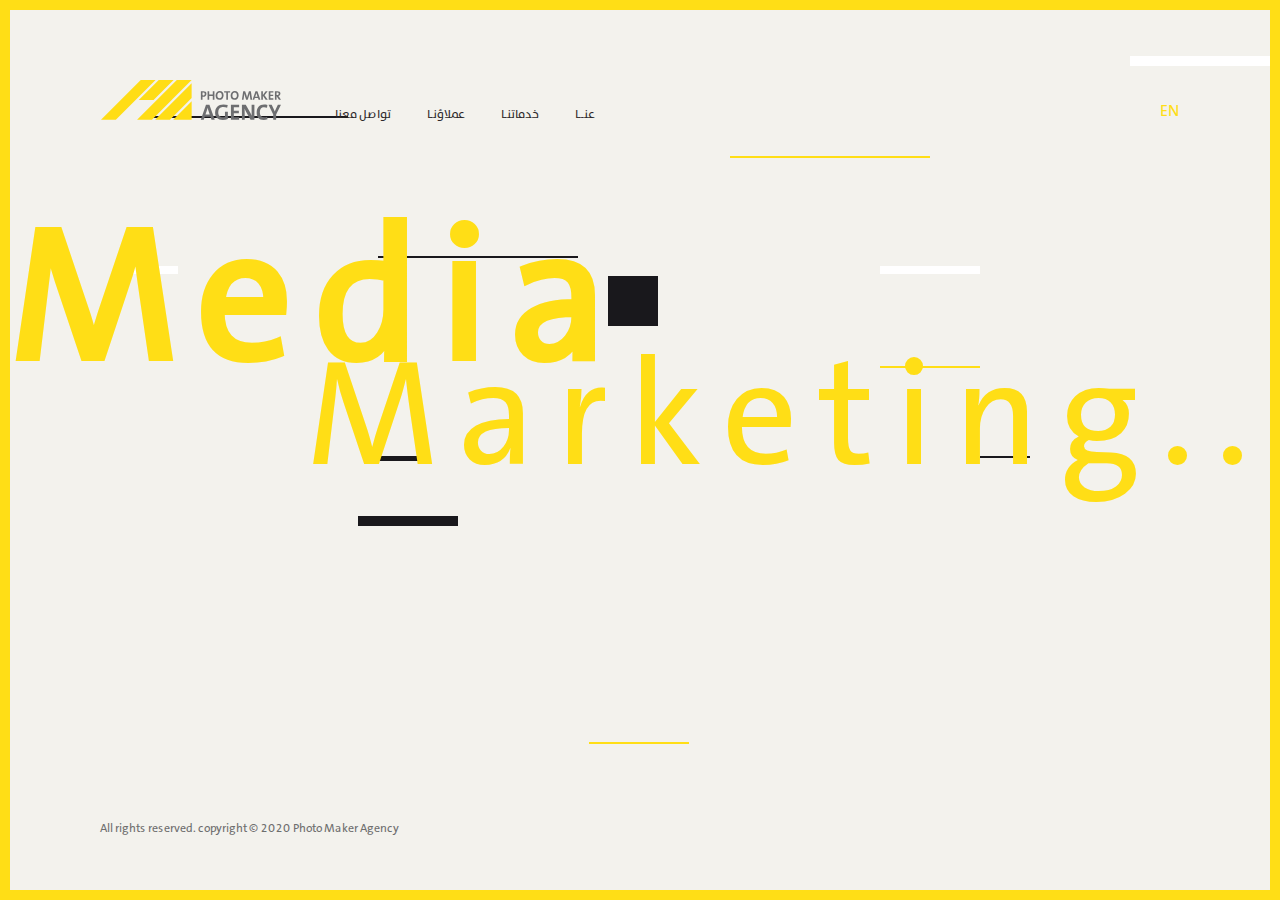
==== arabic/arabic-index.html @ 1e363c3e "final touchs" ====
<!DOCTYPE html>
<html lang="ar">
<head>
  <meta charset="UTF-8">
  <meta name="viewport" content="width=device-width, initial-scale=1.0">
  <link rel="stylesheet" href="../css/animate.mini.css">
  <link rel="stylesheet" href="../css/bootstrap.min.css">
  <link rel="stylesheet" href="../css/arabic-style.css">
  <title>Welcome</title>
</head>
<body>

  <!-- Start Main structior -->
  <div class="container">
    <div class="navbar-section">
      <nav class="navbar navbar-expand-lg navbar-light">
        <a class="navbar-brand" href="../index.html">
          <img src="../assets/Logo_1.svg" style="width: 60%;">
        </a>
        <button class="navbar-toggler" type="button" data-toggle="collapse" data-target="#navbarNav" aria-controls="navbarNav" aria-expanded="false" aria-label="Toggle navigation">
          <span class="navbar-toggler-icon"></span>
        </button>
        <div class="collapse navbar-collapse" id="navbarNav">
          <ul class="navbar-nav">
            <li class="nav-item" data-section=".connect">
              <a class="nav-link">تواصل معنا</a>
            </li>
            <li class="nav-item" data-section=".customers">
              <a class="nav-link">عملاؤنـا</a>
            </li>
            <li class="nav-item" data-section=".services">
              <a class="nav-link">خدماتنـا</a>
            </li>
            <li class="nav-item" data-section=".about">
              <a class="nav-link">عنــا</a>
            </li>
          </ul>
        </div>
      </nav>
    </div>
  </div>
  <div class="lang-div">
    <a href="../english/english-index.html">EN</a>
  </div>
<!-- End Main Section -->

<!-- Start Intro -->
  <section class="intro">
    <div class="hrs">
      <hr class="white" style="width: 200px; height: 10px; top: 40px; right: -50px;">
      <hr class="yallow" style="width: 200px; height: 2px; top: 140px; right: 350px;">
      <hr class="black spicial" style="width: 50px; height: 50px; top: 260px; left: 480px; animation:none">
      <hr class="black" style="width: 200px; height: 2px; top: 240px; left: 250px;">
      <hr class="white" style="width: 100px; height: 8px; top: 250px; right: 300px;">
      <hr class="white" style="width: 100px; height: 8px; top: 250px; left: -50px;">
      <hr class="yallow" style="width: 100px; height: 2px; top: 350px; right: 300px;">
      <hr class="yallow" style="width: 100px; height: 2px; bottom: 50px; left: 40%;">
      <hr class="black" style="width: 200px; height: 2px; top: 240px; left: 250px;">
      <hr class="black" style="width: 50px; height: 5px; top: 440px; left: 250px;">
      <hr class="black" style="width: 100px; height: 10px; top: 500px; left: 20%;">
      <hr class="black" style="width: 50px; height: 2px; top: 440px; right: 250px;">
      <hr class="black" style="width: 200px; height: 2px; top: 100px; left: 20px;">
    </div>
      <h1 class="media">Media</h1>
      <h1 class="marketing">Marketing..</h1>
  </section>

<!-- Start About Section -->
<div class="sections">
  <section class="about none">
    <div class="hrs">
      <hr class="white" style="width: 200px; height: 10px; top: 40px; right: -50px;">
      <hr class="black" style="width: 200px; height: 2px; top: 160px; right: 350px;">
      <hr class="yallow" style="width: 200px; height: 2px; top: 210px; left: 50px;">
    </div>
      <div class="row">
        <div class="content-about">
          <p>
            رواد في صناعة العمل الفني الابداعي لنحقق الإبتكار بجودة و احترافية
            <br><br>
            نعمل في "صناعة الصور" بفرق متخصصة و ننطلق من صناعة الفكرة الابداعية إلي تحقيق رغبة العميل بكافة الوسائل و التقنيات الحديثة .
          </p>
        </div>
        <div class="header">
          <div class="hrs">
            <hr class="white" style="width: 100px; height: 8px; top: 250px; right: 300px;">
            <hr class="white" style="width: 100px; height: 8px; top: 250px; left: -50px;">
            <hr class="black" style="width: 100px; height: 2px; top: 350px; right: 500px;">
          </div>
          <h1>.عنـــــا</h1>
        </div>
    </div>
  </section>

<!-- Start Services Section -->
  <section class="services none">
    <div class="hrs">
      <hr class="white" style="width: 200px; height: 10px; top: 40px; left: -50px;">
      <hr class="yallow" style="width: 150px; height: 2px; top: 240px; left: 350px;">
      <hr class="white" style="width: 100px; height: 8px; top: 250px; left: 300px;">
    </div>
    <div class="row">
      <div class="content-services">
      <div class="services-list">
        <ul>
          <li>
            <h2>استراتيجية الإتصال</h2>
            <p> نصنع للألمد الطويل ركائز الإتصال لخدمة السمعة وصنع الصورة الذهنية </p>
            </li>
            <li>
              <h2>صناعة الهوية المؤسسية</h2>
              <p>نصنع ضوء المؤسسات والمنظامت ونسلطه
                علي الجمهور لبناء الإنتشار والوعي</p>
              </li>
              <li>
                <h2>الإنتاج المرئي والمسموع</h2>
                <p>نصنع الصورة الناطقة التي تعبر عن
                  الأهداف والمنجزات والطموحات</p>
                </li>
          <li>
            <h2>العلاقات العامة</h2>
            <p>نصنع من الإتصال والإعلام جسراً يعبر من
              خلاله التأثير والتغير</p>
            </li>
            <li>
              <h2>التسويق</h2>
              <p>نصنع للقيم قصة تسمعها وتشاهدها الجماهير
                وترويها من جديد</p>
              </li>
            </ul>
          </div>
        </div>
        <div class="header">
          <div class="hrs" style="width: 100%;">
            <hr class="white" style="width: 200px; height: 10px; top: 40px; right: -50px;">
            <hr class="yallow" style="width: 150px; height: 2px; top: 240px; right: 350px;">
            <hr class="white" style="width: 100px; height: 8px; top: 250px; right: 300px;">
            <hr class="black" style="width: 200px; height: 2px; top: 100px; left: 20px;">
            <hr class="black" style="width: 100px; height: 5px; top: 300px; left: 250px;">
            <hr class="yallow spicial" style="width: 40px; height: 40px; top: 220px; left: 30px; animation: rec 20s infinite linear;">
          </div>
          <h1>خدماتنا</h1>
        </div>
      </div>
      </section>

<!-- Start Services Section -->
<section class="customers none">
  <div class="hrs">
    <hr class="white" style="width: 200px; height: 10px; top: 40px; right: -50px;">
    <hr class="yallow" style="width: 150px; height: 2px; top: 240px; right: 350px;">
    <hr class="white" style="width: 100px; height: 8px; top: 250px; right: 300px;">
  </div>

  <div class="row">
  <div class="content-customers">
    <div class="hrs">
      <hr class="white" style="width: 200px; height: 10px; top: 40px; right: -50px;">
      <hr class="yallow" style="width: 150px; height: 2px; top: 240px; right: 350px;">
      <hr class="yallow" style="width: 150px; height: 2px; top: 50px; right: 250px;">
      <hr class="yallow" style="width: 150px; height: 2px; top: 100px; right: 50px;">
      <hr class="white" style="width: 100px; height: 8px; top: 280px; right: 300px;">
      <hr class="black" style="width: 200px; height: 2px; top: 150px; left: 200px;">
    </div>
    <div class="customers-list">
      <ul>
        <li>
          <div> <img src="../assets/logo1.svg"> </div>
        </li>
        <li>
          <div> <img src="../assets/logo2.svg"> </div>
        </li>
        <li>
          <div> <img src="../assets/logo3.svg"> </div>
        </li>
        <li>
          <div> <img src="../assets/logo4.svg"> </div>
        </li>
        <li>
          <div> <img src="../assets/logo5.svg"> </div>
        </li>
        <li>
          <div> <img src="../assets/logo6.svg"> </div>
        </li>
        <li>
          <div> <img src="../assets/logo7.svg"> </div>
        </li>
        <li>
          <div> <img src="../assets/logo8.svg"> </div>
        </li>
      </ul>
    </div>
  </div>
  <div class="header">
    <div class="hrs">
      <hr class="white" style="width: 200px; height: 10px; top: 40px; right: -50px;">
      <hr class="yallow" style="width: 150px; height: 2px; top: 240px; right: 350px;">
      <hr class="white" style="width: 100px; height: 8px; top: 250px; right: 300px;">
      <hr class="black" style="width: 200px; height: 2px; top: 100px; left: 20px;">
    </div>
    <h1>.عملاؤنـا</h1>
  </div>
</div>
</section>


<!-- Start Services Section -->
<section class="connect none">
  <div class="hrs">
    <hr class="white" style="width: 200px; height: 10px; top: 40px; left: -50px;">
    <hr class="yallow" style="width: 200px; height: 2px; top: 140px; right: 350px;">
    <hr class="white" style="width: 200px; height: 2px; top: 240px; right: 350px;">
    <hr class="yallow" style="width: 200px; height: 2px; top: 140px; right: 350px;">
    <hr class="black" style="width: 100px; height: 10px; bottom: 100px; left: 350px;">
  </div>
  <div class="row">
    <div class="content-connect">
      <form action="POST">
        <p class="tel">المملكة العربية السعودية الرياض حي الملز شارع بن زيدون هاتف 00966112970773</p>
          <input type="text" name="name" placeholder="الأسم/الشركة">
          <input type="email" name="email" placeholder="البريد الألكتروني">
          <input type="tel" name="contact-number" placeholder="رقم التواصل">
          <input type="text" name="subject" placeholder="عنوان الرسالة">
          <textarea name="message" id="message" cols="50" rows="3" placeholder="محتوي الرسالة"></textarea>
          <input type="submit" value="إرسال" name="send" class="send-btn">
      </form>
    </div>
    <div class="header">
      <div class="hrs">
        <hr class="white" style="width: 200px; height: 2px; top: 240px; left: 250px;">
        <hr class="yallow spicial" style="width: 40px; height: 40px; top: 180px; left: 10px; animation: rec 20s infinite linear;">
        <hr class="white" style="width: 100px; height: 8px; top: 250px; right: 300px;">
        <hr class="yallow" style="width: 200px; height: 2px; top: 100px; left: 20px;">
      </div>
      <h1>تواصـل <span>معنا</span></h1>
    </div>
  </div>
</section>
</div>
<div class="footer">
  <div class="container">
    <div class="row">
      <div class="col">
        <p> All rights reserved. copyright &copy; 2020 Photo Maker Agency</p>
      </div>
      <div class="col links none">
        <ul>
          <li><a href="#">بيهانس</a></li>
          <li><a href="#">انستقرام</a></li>
          <li><a href="#">اليوتيوب</a></li>
          <li><a href="#">تويتر</a></li>
          <li><a href="#">لينكدان</a></li>
        </ul>
      </div>
    </div>
  </div>
</div>

<!-- Scripting Files -->
  <script src="../js/jquery-3.4.1.slim.min.js"></script>
  <script src="../js/bootstrap.min.js"></script>
  <script src="../js/custom.js"></script>
</body>
</html>
---- css/arabic-style.css ----
/* Variables */
@font-face {
  font-family: "bahij";
  src: url(../fonts/Bahij_TheSansArabic-Plain.ttf);
  font-style: normal;
  font-weight: 100;
}
* {
  margin: 0;
  padding: 0;
  box-sizing: border-box;
  font-family: "bahij";
}

body {
  background-color: #f3f2ed;
  border: 10px solid #ffde16;
  min-height: 100vh;
  overflow: hidden;
}

.hrs {
  position: absolute;
  top: 0;
  right: 0;
  width: 90%;
  height: 90%;
  overflow: hidden;
  z-index: -1;
}
.hrs hr {
  animation: hrs 10s infinite linear;
}
.hrs hr.white {
  position: absolute;
  border: 0;
  background-color: #fff;
}
.hrs hr.black {
  position: absolute;
  border: 0;
  background-color: #19181c;
}
.hrs hr.yallow {
  position: absolute;
  border: 0;
  background-color: #ffde16;
}

@keyframes hrs {
  0% {
    transform: translate(-50px);
  }
  50% {
    transform: translate(50px);
  }
  100% {
    transform: translate(-50px);
  }
}
@keyframes text-ar {
  0% {
    transform: translate(1000px);
  }
}
@keyframes text-en {
  0% {
    transform: translate(-1000px);
  }
}
.center-text {
  color: #19181c;
  font-family: "bahij";
  text-align: center;
  margin-top: 10%;
}
.center-text .logo {
  overflow: visible;
}
.center-text .logo img {
  width: 10%;
  margin-bottom: -50px;
  z-index: 3;
}
.center-text h1 {
  font-size: 200px;
  font-weight: bold;
  letter-spacing: 8px;
  display: block;
  cursor: context-menu;
}
.center-text h1.ar {
  color: #ffde16;
  margin-bottom: -100px;
  animation: text-ar 2s ease-in-out;
}
.center-text h1.en {
  color: #fff;
  position: relative;
  z-index: -1;
  animation: text-en 2s ease-in-out;
}

.lang {
  list-style: none;
  text-align: center;
  margin: 5px auto;
  padding: 0;
  font-size: 12px;
}
.lang li a {
  color: #19181c;
  font-weight: normal;
  text-decoration: none;
}
.lang li a:hover {
  color: #ffde16;
}

@media (max-width: 786px) {
  .center-text {
    margin-top: 50%;
  }
  .center-text h1 {
    font-size: 85px;
    letter-spacing: 2px;
    margin-right: 0px;
  }
  .center-text h1.ar {
    margin-bottom: -50px;
  }
  .center-text .logo img {
    width: 30%;
    margin-bottom: 20px;
  }
}
.navbar-section {
  margin-top: 50px;
}
.navbar-section nav ul {
  font-size: 12px;
  margin-right: 100px;
  margin-top: 30px;
  flex-direction: column-reverse;
}
.navbar-section nav ul li {
  cursor: pointer;
  margin: auto 10px;
}
.navbar-section nav ul li a {
  color: #2b2728 !important;
}
.navbar-section nav ul li a.use-connect {
  color: #ffde16 !important;
}
.navbar-section nav ul li.active a {
  color: #19181c;
  font-weight: bold !important;
}

.lang-div {
  position: absolute;
  top: 100px;
  right: 100px;
}
.lang-div a {
  color: #ffde16;
}

@media (max-width: 786px) {
  .navbar-section {
    margin-top: 20px;
  }
  .navbar-section .navbar-brand {
    width: 50%;
  }

  .lang-div {
    top: 50px;
    left: 45%;
  }
}
.intro {
  width: 100%;
  height: 100%;
  color: #ffde16;
  z-index: -1;
}
.intro h1 {
  display: block;
  letter-spacing: 20px;
  position: relative;
}
.intro h1.media {
  font-size: 190px;
  margin-top: 50px;
  font-weight: 700;
  animation: from-top 1.5s linear;
}
.intro h1.marketing {
  float: right;
  font-size: 150px;
  margin-top: -95px;
  font-weight: lighter;
  animation: from-left 1.5s linear;
}

@media (max-width: 786px) {
  .intro .spicial {
    width: 30px !important;
    height: 30px !important;
    left: 150px !important;
    top: 180px !important;
  }
  .intro h1 {
    letter-spacing: 5px;
  }
  .intro h1.media {
    font-size: 50px;
    margin-top: 100px;
  }
  .intro h1.marketing {
    font-size: 50px;
    margin-top: -20px;
  }
}
@keyframes from-top {
  from {
    top: -500px;
  }
  to {
    top: 0;
  }
}
@keyframes from-left {
  from {
    right: -500px;
  }
  to {
    right: 0;
  }
}
.none {
  display: none;
}

.sections {
  height: 100%;
}
.sections .about {
  width: 100%;
  height: 100%;
  position: relative;
}
.sections .about .header {
  position: relative;
  width: 50%;
}
.sections .about .header h1 {
  text-align: right !important;
  margin-top: 50px;
  margin-right: 150px;
  font-size: 250px;
  color: #ffde16;
  font-weight: bold;
}
.sections .about .header h1 span {
  display: block;
  width: fit-content;
  margin-left: 300px;
  margin-top: -50px;
  font-weight: 100;
  color: #19181c;
}
.sections .about .content-about {
  position: relative;
  width: 50%;
}
.sections .about .content-about p {
  width: 300px;
  text-align: right;
  right: 50px;
  bottom: 0;
  position: absolute;
  font-size: 14px;
  color: #6e6e6e;
}

@media (max-width: 786px) {
  .about {
    height: auto;
  }
  .about .row {
    flex-direction: column-reverse;
    margin-right: 0 !important;
  }
  .about .header {
    width: 100% !important;
    display: block !important;
  }
  .about .header h1 {
    font-size: 100px !important;
    margin-right: 20px !important;
  }
  .about .content-about {
    width: 100% !important;
    display: block !important;
  }
  .about .content-about p {
    position: unset !important;
    width: 80% !important;
    top: 0;
    right: 0;
    margin: 0px auto;
  }
}
.services {
  height: 100%;
  width: 100%;
  position: relative;
}
.services .header {
  width: 52%;
  height: 100%;
  position: relative;
  display: inline-block;
}
.services .header h1 {
  margin-top: 100px;
  font-size: 230px;
  color: #ffde16;
  font-weight: bold;
  text-align: right;
}
.services .header h1 span {
  font-size: 170px;
  font-weight: 100;
  display: block;
  width: fit-content;
  color: #19181c;
  margin-left: 70px;
  position: relative;
  bottom: 50px;
}
.services .content-services {
  width: 48%;
  display: inline-block;
  height: 100%;
}
.services .content-services .services-list {
  margin: 30px;
}
.services .content-services .services-list ul {
  display: grid;
  justify-items: end;
  margin-right: 30px;
}
.services .content-services .services-list ul li {
  cursor: context-menu;
  margin: 5px 0;
  text-align: right;
}
.services .content-services .services-list ul li h2 {
  font-size: 14px;
  color: #2b2728;
}
.services .content-services .services-list ul li p {
  width: 250px;
  text-align: right;
  font-size: 11px;
  color: #8b8b8b;
}
.services .content-services .services-list ul li:hover h2 {
  color: black;
  font-weight: bold;
}

@media (max-width: 786px) {
  body {
    overflow: visible;
    height: auto;
    min-height: 100vh;
  }

  .services {
    height: auto;
    overflow: unset;
    max-width: 100%;
  }
  .services .row {
    flex-direction: column-reverse;
    margin: 0;
  }
  .services .header {
    width: 100%;
    display: block;
  }
  .services .header h1 {
    text-align: center;
    margin-top: 50px;
    font-size: 65px;
  }
  .services .header h1 span {
    font-size: 50px;
    bottom: 10px;
  }
  .services .content-services {
    width: 100%;
    display: block;
  }
  .services .content-services .services-list {
    margin: 0;
  }
}
.customers {
  height: 100%;
  width: 100%;
  position: relative;
}
.customers .header {
  width: 52%;
  height: 100%;
  position: absolute;
  right: -20px;
  display: inline-block;
}
.customers .header h1 {
  margin-top: 80px;
  font-size: 200px;
  color: #ffde16;
  font-weight: bold;
  text-align: left;
}
.customers .content-customers {
  width: 55%;
  display: inline-block;
}
.customers .content-customers .customers-list {
  height: 100%;
  margin: 30px;
  margin-left: 100px;
  display: grid;
  justify-items: end;
}
.customers .content-customers .customers-list ul {
  width: 50%;
}
.customers .content-customers .customers-list ul li {
  width: 49%;
  display: inline-block;
}
.customers .content-customers .customers-list ul li div {
  width: 60px;
  height: 60px;
  margin: 15px;
}
.customers .content-customers .customers-list ul li div img {
  max-width: 100%;
}

@media (min-width: 992px) {
  .navbar-expand-lg .navbar-nav {
    position: relative;
    left: -100px;
  }
}
@media (max-width: 786px) {
  .customers {
    height: auto;
    overflow: unset;
  }
  .customers .row {
    flex-direction: column-reverse;
    margin: 0;
  }
  .customers .header {
    width: 100%;
    display: block;
    position: unset;
  }
  .customers .header h1 {
    margin-top: 20px;
    font-size: 85px;
  }
  .customers .header h1 span {
    font-size: 50px;
    bottom: 10px;
    margin-left: 50px;
  }
  .customers .content-customers {
    width: 100%;
    display: block;
    position: relative;
  }
  .customers .content-customers .customers-list {
    margin-left: 0 !important;
  }
  .customers .content-customers ul {
    width: 100% !important;
  }
  .customers .content-customers ul li div {
    width: 20px;
  }
}
.connect {
  height: 100%;
  position: relative;
}
.connect .header {
  width: 50%;
  display: inline-block;
  position: relative;
  left: -20px;
}
.connect .header h1 {
  margin-top: 20px;
  font-size: 180px;
  color: #ffde16;
  font-weight: bolder;
  text-align: right;
}
.connect .header h1 span {
  font-size: 120px;
  font-weight: 100;
  display: block;
  color: #fff;
  position: relative;
  float: right;
  margin-right: 20px;
}
.connect .content-connect {
  width: 49%;
  display: inline-block;
}
.connect .content-connect form {
  margin-right: 50px;
  text-align: right;
  display: grid;
  justify-items: end;
}
.connect .content-connect form p.tel {
  font-size: 11px;
  margin: 25px 0;
  width: 250px;
  color: #9a9a9a;
  text-align: right;
}
.connect .content-connect form input, .connect .content-connect form textarea {
  text-align: right;
  display: block;
  width: 80%;
  border: 0;
  background-color: transparent;
  border-bottom: 1px solid #e6e6e6;
  border-radius: 2px;
  margin: 8px 0;
  font-size: 15px;
  color: #fff;
  padding: 5px 5px 0 0;
  letter-spacing: 1px;
}
.connect .content-connect form input::placeholder, .connect .content-connect form textarea::placeholder {
  font-size: 12px;
  color: #a1a1a1;
}
.connect .content-connect form .send-btn {
  display: block;
  width: auto;
  height: auto;
  color: #ffde16;
  float: right;
  font-size: 15px;
  letter-spacing: 2px;
  border: 0;
  transform: rotate(90deg);
  margin: 20px;
  margin-right: -20px;
}

@media (max-width: 786px) {
  .connect .row {
    flex-direction: column-reverse;
    margin: 0;
  }
  .connect .header {
    width: 100%;
    display: block;
    left: 0;
  }
  .connect .header hr.spicial {
    top: 50px !important;
    width: 30px !important;
    height: 30px !important;
    left: 60px !important;
  }
  .connect .header h1 {
    font-size: 75px;
  }
  .connect .header h1 span {
    font-size: 70px;
  }
  .connect .content-connect {
    width: 100%;
    display: block;
  }
}
ul {
  list-style: none;
}

.row {
  margin: 0 !important;
}

.active {
  color: #19181c;
}

.footer {
  position: absolute;
  bottom: 0;
  left: 0;
  padding: 20px 0;
  width: 100%;
  height: 100px;
}
.footer p {
  font-size: 12px;
  color: #6e6e6e;
  margin-bottom: 0;
}
.footer .links {
  position: relative;
  bottom: 10px;
}
.footer .links ul {
  margin: 0;
}
.footer .links ul li {
  display: inline-block;
  margin: 0 5px;
}
.footer .links ul li a {
  font-size: 12px;
  color: #6e6e6e;
}

/*# sourceMappingURL=arabic-style.css.map */
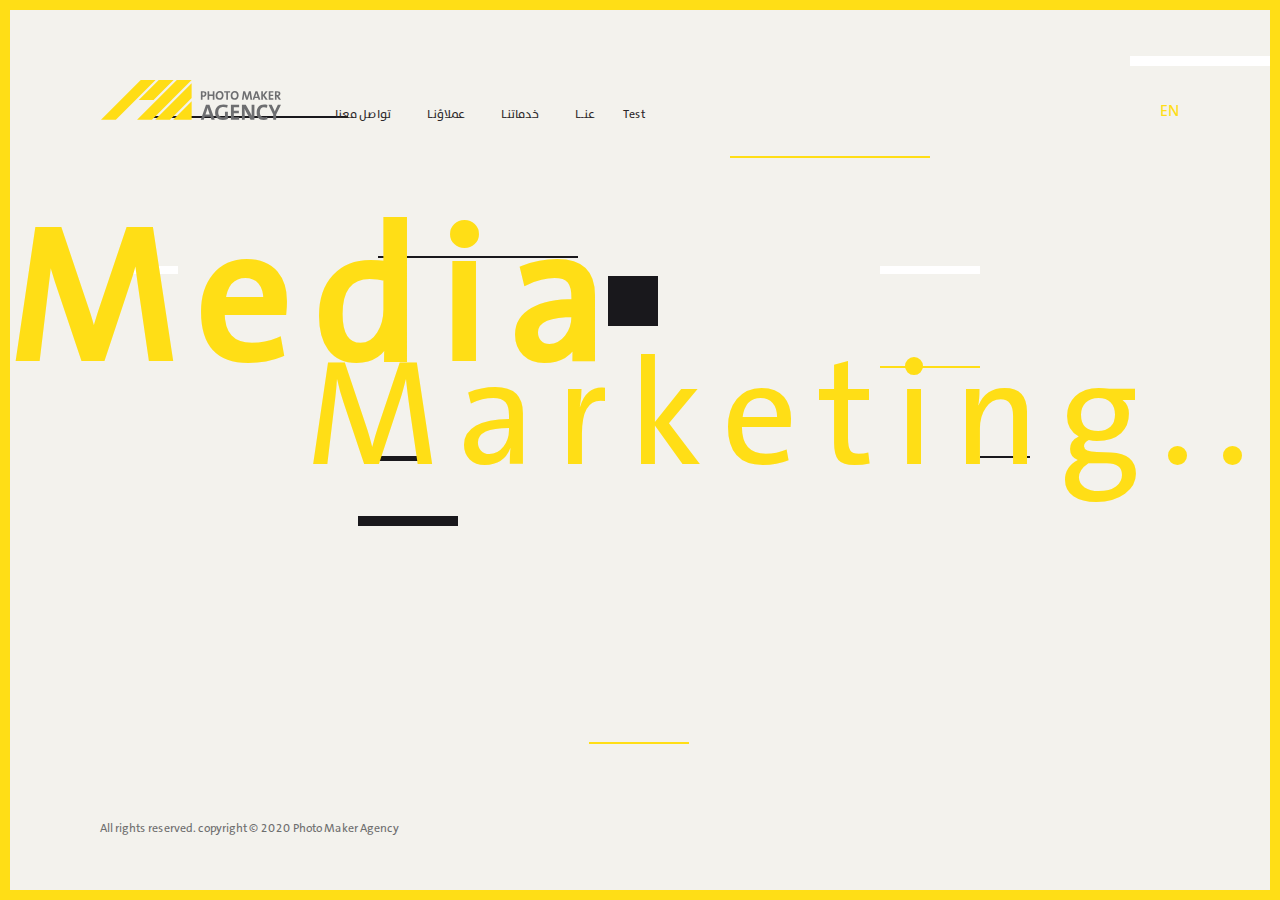
==== commit f943db09: "add test btn" ====
--- a/arabic/arabic-index.html
+++ b/arabic/arabic-index.html
@@ -1,5 +1,6 @@
 <!DOCTYPE html>
 <html lang="ar">
+
 <head>
   <meta charset="UTF-8">
   <meta name="viewport" content="width=device-width, initial-scale=1.0">
@@ -7,7 +8,20 @@
   <link rel="stylesheet" href="../css/bootstrap.min.css">
   <link rel="stylesheet" href="../css/arabic-style.css">
   <title>Welcome</title>
+
+  <!-- Global site tag (gtag.js) - Google Analytics -->
+  <script async src="https://www.googletagmanager.com/gtag/js?id=UA-176154022-1"></script>
+  <script>
+    window.dataLayer = window.dataLayer || [];
+    function gtag() { dataLayer.push(arguments); }
+    gtag('js', new Date());
+
+    gtag('config', 'UA-176154022-1');
+  </script>
+
+
 </head>
+
 <body>
 
   <!-- Start Main structior -->
@@ -17,7 +31,8 @@
         <a class="navbar-brand" href="../index.html">
           <img src="../assets/Logo_1.svg" style="width: 60%;">
         </a>
-        <button class="navbar-toggler" type="button" data-toggle="collapse" data-target="#navbarNav" aria-controls="navbarNav" aria-expanded="false" aria-label="Toggle navigation">
+        <button class="navbar-toggler" type="button" data-toggle="collapse" data-target="#navbarNav"
+          aria-controls="navbarNav" aria-expanded="false" aria-label="Toggle navigation">
           <span class="navbar-toggler-icon"></span>
         </button>
         <div class="collapse navbar-collapse" id="navbarNav">
@@ -34,6 +49,9 @@
             <li class="nav-item" data-section=".about">
               <a class="nav-link">عنــا</a>
             </li>
+            <li>
+              <a href="/test.html"> Test </a>
+            </li>
           </ul>
         </div>
       </nav>
@@ -42,9 +60,9 @@
   <div class="lang-div">
     <a href="../english/english-index.html">EN</a>
   </div>
-<!-- End Main Section -->
-
-<!-- Start Intro -->
+  <!-- End Main Section -->
+
+  <!-- Start Intro -->
   <section class="intro">
     <div class="hrs">
       <hr class="white" style="width: 200px; height: 10px; top: 40px; right: -50px;">
@@ -61,24 +79,25 @@
       <hr class="black" style="width: 50px; height: 2px; top: 440px; right: 250px;">
       <hr class="black" style="width: 200px; height: 2px; top: 100px; left: 20px;">
     </div>
-      <h1 class="media">Media</h1>
-      <h1 class="marketing">Marketing..</h1>
+    <h1 class="media">Media</h1>
+    <h1 class="marketing">Marketing..</h1>
   </section>
 
-<!-- Start About Section -->
-<div class="sections">
-  <section class="about none">
-    <div class="hrs">
-      <hr class="white" style="width: 200px; height: 10px; top: 40px; right: -50px;">
-      <hr class="black" style="width: 200px; height: 2px; top: 160px; right: 350px;">
-      <hr class="yallow" style="width: 200px; height: 2px; top: 210px; left: 50px;">
-    </div>
+  <!-- Start About Section -->
+  <div class="sections">
+    <section class="about none">
+      <div class="hrs">
+        <hr class="white" style="width: 200px; height: 10px; top: 40px; right: -50px;">
+        <hr class="black" style="width: 200px; height: 2px; top: 160px; right: 350px;">
+        <hr class="yallow" style="width: 200px; height: 2px; top: 210px; left: 50px;">
+      </div>
       <div class="row">
         <div class="content-about">
           <p>
             رواد في صناعة العمل الفني الابداعي لنحقق الإبتكار بجودة و احترافية
             <br><br>
-            نعمل في "صناعة الصور" بفرق متخصصة و ننطلق من صناعة الفكرة الابداعية إلي تحقيق رغبة العميل بكافة الوسائل و التقنيات الحديثة .
+            نعمل في "صناعة الصور" بفرق متخصصة و ننطلق من صناعة الفكرة الابداعية إلي تحقيق رغبة العميل بكافة الوسائل و
+            التقنيات الحديثة .
           </p>
         </div>
         <div class="header">
@@ -89,43 +108,43 @@
           </div>
           <h1>.عنـــــا</h1>
         </div>
-    </div>
-  </section>
-
-<!-- Start Services Section -->
-  <section class="services none">
-    <div class="hrs">
-      <hr class="white" style="width: 200px; height: 10px; top: 40px; left: -50px;">
-      <hr class="yallow" style="width: 150px; height: 2px; top: 240px; left: 350px;">
-      <hr class="white" style="width: 100px; height: 8px; top: 250px; left: 300px;">
-    </div>
-    <div class="row">
-      <div class="content-services">
-      <div class="services-list">
-        <ul>
-          <li>
-            <h2>استراتيجية الإتصال</h2>
-            <p> نصنع للألمد الطويل ركائز الإتصال لخدمة السمعة وصنع الصورة الذهنية </p>
-            </li>
-            <li>
-              <h2>صناعة الهوية المؤسسية</h2>
-              <p>نصنع ضوء المؤسسات والمنظامت ونسلطه
-                علي الجمهور لبناء الإنتشار والوعي</p>
+      </div>
+    </section>
+
+    <!-- Start Services Section -->
+    <section class="services none">
+      <div class="hrs">
+        <hr class="white" style="width: 200px; height: 10px; top: 40px; left: -50px;">
+        <hr class="yallow" style="width: 150px; height: 2px; top: 240px; left: 350px;">
+        <hr class="white" style="width: 100px; height: 8px; top: 250px; left: 300px;">
+      </div>
+      <div class="row">
+        <div class="content-services">
+          <div class="services-list">
+            <ul>
+              <li>
+                <h2>استراتيجية الإتصال</h2>
+                <p> نصنع للألمد الطويل ركائز الإتصال لخدمة السمعة وصنع الصورة الذهنية </p>
+              </li>
+              <li>
+                <h2>صناعة الهوية المؤسسية</h2>
+                <p>نصنع ضوء المؤسسات والمنظامت ونسلطه
+                  علي الجمهور لبناء الإنتشار والوعي</p>
               </li>
               <li>
                 <h2>الإنتاج المرئي والمسموع</h2>
                 <p>نصنع الصورة الناطقة التي تعبر عن
                   الأهداف والمنجزات والطموحات</p>
-                </li>
-          <li>
-            <h2>العلاقات العامة</h2>
-            <p>نصنع من الإتصال والإعلام جسراً يعبر من
-              خلاله التأثير والتغير</p>
-            </li>
-            <li>
-              <h2>التسويق</h2>
-              <p>نصنع للقيم قصة تسمعها وتشاهدها الجماهير
-                وترويها من جديد</p>
+              </li>
+              <li>
+                <h2>العلاقات العامة</h2>
+                <p>نصنع من الإتصال والإعلام جسراً يعبر من
+                  خلاله التأثير والتغير</p>
+              </li>
+              <li>
+                <h2>التسويق</h2>
+                <p>نصنع للقيم قصة تسمعها وتشاهدها الجماهير
+                  وترويها من جديد</p>
               </li>
             </ul>
           </div>
@@ -137,128 +156,129 @@
             <hr class="white" style="width: 100px; height: 8px; top: 250px; right: 300px;">
             <hr class="black" style="width: 200px; height: 2px; top: 100px; left: 20px;">
             <hr class="black" style="width: 100px; height: 5px; top: 300px; left: 250px;">
-            <hr class="yallow spicial" style="width: 40px; height: 40px; top: 220px; left: 30px; animation: rec 20s infinite linear;">
-          </div>
-          <h1>خدماتنا</h1>
-        </div>
-      </div>
-      </section>
-
-<!-- Start Services Section -->
-<section class="customers none">
-  <div class="hrs">
-    <hr class="white" style="width: 200px; height: 10px; top: 40px; right: -50px;">
-    <hr class="yallow" style="width: 150px; height: 2px; top: 240px; right: 350px;">
-    <hr class="white" style="width: 100px; height: 8px; top: 250px; right: 300px;">
-  </div>
-
-  <div class="row">
-  <div class="content-customers">
-    <div class="hrs">
-      <hr class="white" style="width: 200px; height: 10px; top: 40px; right: -50px;">
-      <hr class="yallow" style="width: 150px; height: 2px; top: 240px; right: 350px;">
-      <hr class="yallow" style="width: 150px; height: 2px; top: 50px; right: 250px;">
-      <hr class="yallow" style="width: 150px; height: 2px; top: 100px; right: 50px;">
-      <hr class="white" style="width: 100px; height: 8px; top: 280px; right: 300px;">
-      <hr class="black" style="width: 200px; height: 2px; top: 150px; left: 200px;">
+          </div>
+          <h1>.خدماتنا</h1>
+        </div>
+      </div>
+    </section>
+
+    <!-- Start Services Section -->
+    <section class="customers none">
+      <div class="hrs">
+        <hr class="white" style="width: 200px; height: 10px; top: 40px; right: -50px;">
+        <hr class="yallow" style="width: 150px; height: 2px; top: 240px; right: 350px;">
+        <hr class="white" style="width: 100px; height: 8px; top: 250px; right: 300px;">
+      </div>
+
+      <div class="row">
+        <div class="content-customers">
+          <div class="hrs">
+            <hr class="white" style="width: 200px; height: 10px; top: 40px; right: -50px;">
+            <hr class="yallow" style="width: 150px; height: 2px; top: 240px; right: 350px;">
+            <hr class="yallow" style="width: 150px; height: 2px; top: 50px; right: 250px;">
+            <hr class="yallow" style="width: 150px; height: 2px; top: 100px; right: 50px;">
+            <hr class="white" style="width: 100px; height: 8px; top: 280px; right: 300px;">
+            <hr class="black" style="width: 200px; height: 2px; top: 150px; left: 200px;">
+          </div>
+          <div class="customers-list">
+            <ul>
+              <li>
+                <div> <img src="../assets/logo.jpeg"> </div>
+              </li>
+              <li>
+                <div> <img src="../assets/logo.jpeg"> </div>
+              </li>
+              <li>
+                <div> <img src="../assets/logo.jpeg"> </div>
+              </li>
+              <li>
+                <div> <img src="../assets/logo.jpeg"> </div>
+              </li>
+              <li>
+                <div> <img src="../assets/logo.jpeg"> </div>
+              </li>
+              <li>
+                <div> <img src="../assets/logo.jpeg"> </div>
+              </li>
+              <li>
+                <div> <img src="../assets/logo.jpeg"> </div>
+              </li>
+              <li>
+                <div> <img src="../assets/logo.jpeg"> </div>
+              </li>
+            </ul>
+          </div>
+        </div>
+        <div class="header">
+          <div class="hrs">
+            <hr class="white" style="width: 200px; height: 10px; top: 40px; right: -50px;">
+            <hr class="yallow" style="width: 150px; height: 2px; top: 240px; right: 350px;">
+            <hr class="white" style="width: 100px; height: 8px; top: 250px; right: 300px;">
+            <hr class="black" style="width: 200px; height: 2px; top: 100px; left: 20px;">
+          </div>
+          <h1>.عملاؤنـا</h1>
+        </div>
+      </div>
+    </section>
+
+
+    <!-- Start Services Section -->
+    <section class="connect none">
+      <div class="hrs">
+        <hr class="white" style="width: 200px; height: 10px; top: 40px; left: -50px;">
+        <hr class="yallow" style="width: 200px; height: 2px; top: 140px; right: 350px;">
+        <hr class="white" style="width: 200px; height: 2px; top: 240px; right: 350px;">
+        <hr class="yallow" style="width: 200px; height: 2px; top: 140px; right: 350px;">
+        <hr class="black" style="width: 100px; height: 10px; bottom: 100px; left: 350px;">
+      </div>
+      <div class="row">
+        <div class="content-connect">
+          <form action="POST">
+            <p class="tel">المملكة العربية السعودية الرياض حي الملز شارع بن زيدون هاتف 00966112970773</p>
+            <input type="text" name="name" placeholder="الأسم/الشركة">
+            <input type="email" name="email" placeholder="البريد الألكتروني">
+            <input type="tel" name="contact-number" placeholder="رقم التواصل">
+            <input type="text" name="subject" placeholder="عنوان الرسالة">
+            <textarea name="message" id="message" cols="50" rows="3" placeholder="محتوي الرسالة"></textarea>
+            <input type="submit" value="إرسال" name="send" class="send-btn">
+          </form>
+        </div>
+        <div class="header">
+          <div class="hrs">
+            <hr class="white" style="width: 200px; height: 2px; top: 240px; left: 250px;">
+            <hr class="yallow spicial"
+              style="width: 40px; height: 40px; top: 180px; left: 10px; animation: rec 20s infinite linear;">
+            <hr class="white" style="width: 100px; height: 8px; top: 250px; right: 300px;">
+            <hr class="yallow" style="width: 200px; height: 2px; top: 100px; left: 20px;">
+          </div>
+          <h1>تواصـل <span>معنا</span></h1>
+        </div>
+      </div>
+    </section>
+  </div>
+  <div class="footer">
+    <div class="container">
+      <div class="row">
+        <div class="col-lg">
+          <p> All rights reserved. copyright &copy; 2020 Photo Maker Agency</p>
+        </div>
+        <div class="col-lg links none">
+          <ul>
+            <li><a href="#">Behance</a></li>
+            <li><a href="#">Instagram</a></li>
+            <li><a href="#">Youtube</a></li>
+            <li><a href="#">Twitter</a></li>
+            <li><a href="#">LinkedIn</a></li>
+          </ul>
+        </div>
+      </div>
     </div>
-    <div class="customers-list">
-      <ul>
-        <li>
-          <div> <img src="../assets/logo1.svg"> </div>
-        </li>
-        <li>
-          <div> <img src="../assets/logo2.svg"> </div>
-        </li>
-        <li>
-          <div> <img src="../assets/logo3.svg"> </div>
-        </li>
-        <li>
-          <div> <img src="../assets/logo4.svg"> </div>
-        </li>
-        <li>
-          <div> <img src="../assets/logo5.svg"> </div>
-        </li>
-        <li>
-          <div> <img src="../assets/logo6.svg"> </div>
-        </li>
-        <li>
-          <div> <img src="../assets/logo7.svg"> </div>
-        </li>
-        <li>
-          <div> <img src="../assets/logo8.svg"> </div>
-        </li>
-      </ul>
-    </div>
-  </div>
-  <div class="header">
-    <div class="hrs">
-      <hr class="white" style="width: 200px; height: 10px; top: 40px; right: -50px;">
-      <hr class="yallow" style="width: 150px; height: 2px; top: 240px; right: 350px;">
-      <hr class="white" style="width: 100px; height: 8px; top: 250px; right: 300px;">
-      <hr class="black" style="width: 200px; height: 2px; top: 100px; left: 20px;">
-    </div>
-    <h1>.عملاؤنـا</h1>
-  </div>
-</div>
-</section>
-
-
-<!-- Start Services Section -->
-<section class="connect none">
-  <div class="hrs">
-    <hr class="white" style="width: 200px; height: 10px; top: 40px; left: -50px;">
-    <hr class="yallow" style="width: 200px; height: 2px; top: 140px; right: 350px;">
-    <hr class="white" style="width: 200px; height: 2px; top: 240px; right: 350px;">
-    <hr class="yallow" style="width: 200px; height: 2px; top: 140px; right: 350px;">
-    <hr class="black" style="width: 100px; height: 10px; bottom: 100px; left: 350px;">
-  </div>
-  <div class="row">
-    <div class="content-connect">
-      <form action="POST">
-        <p class="tel">المملكة العربية السعودية الرياض حي الملز شارع بن زيدون هاتف 00966112970773</p>
-          <input type="text" name="name" placeholder="الأسم/الشركة">
-          <input type="email" name="email" placeholder="البريد الألكتروني">
-          <input type="tel" name="contact-number" placeholder="رقم التواصل">
-          <input type="text" name="subject" placeholder="عنوان الرسالة">
-          <textarea name="message" id="message" cols="50" rows="3" placeholder="محتوي الرسالة"></textarea>
-          <input type="submit" value="إرسال" name="send" class="send-btn">
-      </form>
-    </div>
-    <div class="header">
-      <div class="hrs">
-        <hr class="white" style="width: 200px; height: 2px; top: 240px; left: 250px;">
-        <hr class="yallow spicial" style="width: 40px; height: 40px; top: 180px; left: 10px; animation: rec 20s infinite linear;">
-        <hr class="white" style="width: 100px; height: 8px; top: 250px; right: 300px;">
-        <hr class="yallow" style="width: 200px; height: 2px; top: 100px; left: 20px;">
-      </div>
-      <h1>تواصـل <span>معنا</span></h1>
-    </div>
-  </div>
-</section>
-</div>
-<div class="footer">
-  <div class="container">
-    <div class="row">
-      <div class="col">
-        <p> All rights reserved. copyright &copy; 2020 Photo Maker Agency</p>
-      </div>
-      <div class="col links none">
-        <ul>
-          <li><a href="#">بيهانس</a></li>
-          <li><a href="#">انستقرام</a></li>
-          <li><a href="#">اليوتيوب</a></li>
-          <li><a href="#">تويتر</a></li>
-          <li><a href="#">لينكدان</a></li>
-        </ul>
-      </div>
-    </div>
-  </div>
-</div>
-
-<!-- Scripting Files -->
+  </div>
+
+  <!-- Scripting Files -->
   <script src="../js/jquery-3.4.1.slim.min.js"></script>
   <script src="../js/bootstrap.min.js"></script>
   <script src="../js/custom.js"></script>
 </body>
+
 </html>--- a/css/arabic-style.css
+++ b/css/arabic-style.css
@@ -240,10 +240,6 @@
     right: 0;
   }
 }
-.none {
-  display: none;
-}
-
 .sections {
   height: 100%;
 }
@@ -346,9 +342,6 @@
   width: 48%;
   display: inline-block;
   height: 100%;
-}
-.services .content-services .services-list {
-  margin: 30px;
 }
 .services .content-services .services-list ul {
   display: grid;
@@ -594,14 +587,18 @@
     left: 60px !important;
   }
   .connect .header h1 {
-    font-size: 75px;
+    font-size: 65px;
   }
   .connect .header h1 span {
-    font-size: 70px;
+    font-size: 50px;
+    width: 100%;
   }
   .connect .content-connect {
     width: 100%;
     display: block;
+  }
+  .connect .content-connect form input {
+    margin: 5px 0;
   }
 }
 ul {
@@ -645,4 +642,18 @@
   color: #6e6e6e;
 }
 
+@media (max-width: 786px) {
+  .footer {
+    padding: 0;
+    position: relative;
+  }
+
+  .footer .container .row div {
+    margin: 10px 0;
+  }
+}
+.none {
+  display: none;
+}
+
 /*# sourceMappingURL=arabic-style.css.map */
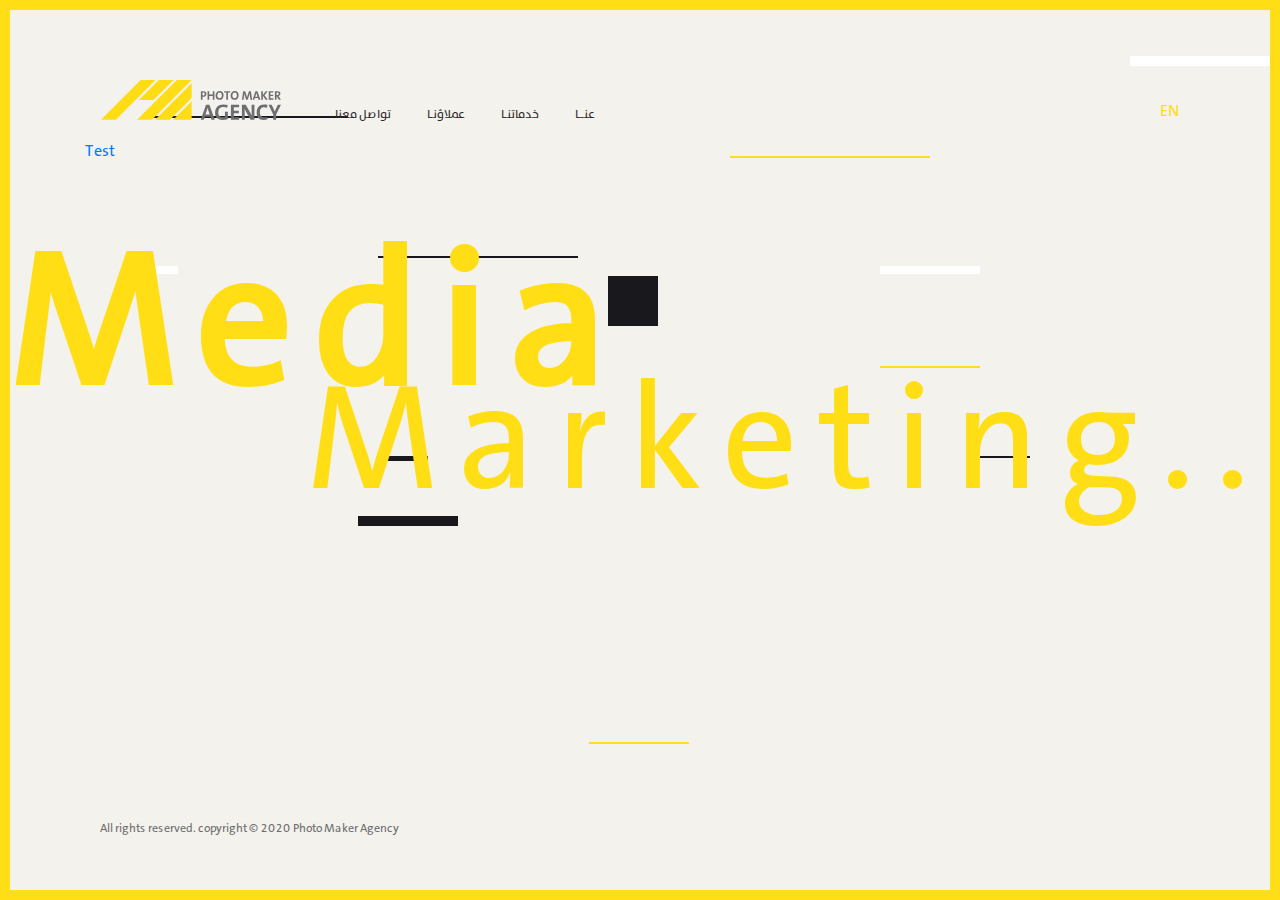
==== commit ec07be86: "edit tset 02" ====
--- a/arabic/arabic-index.html
+++ b/arabic/arabic-index.html
@@ -49,13 +49,11 @@
             <li class="nav-item" data-section=".about">
               <a class="nav-link">عنــا</a>
             </li>
-            <li>
-              <a href="/test.html"> Test </a>
-            </li>
           </ul>
         </div>
       </nav>
     </div>
+    <div><a href="/test.html"> Test </a></div>
   </div>
   <div class="lang-div">
     <a href="../english/english-index.html">EN</a>
